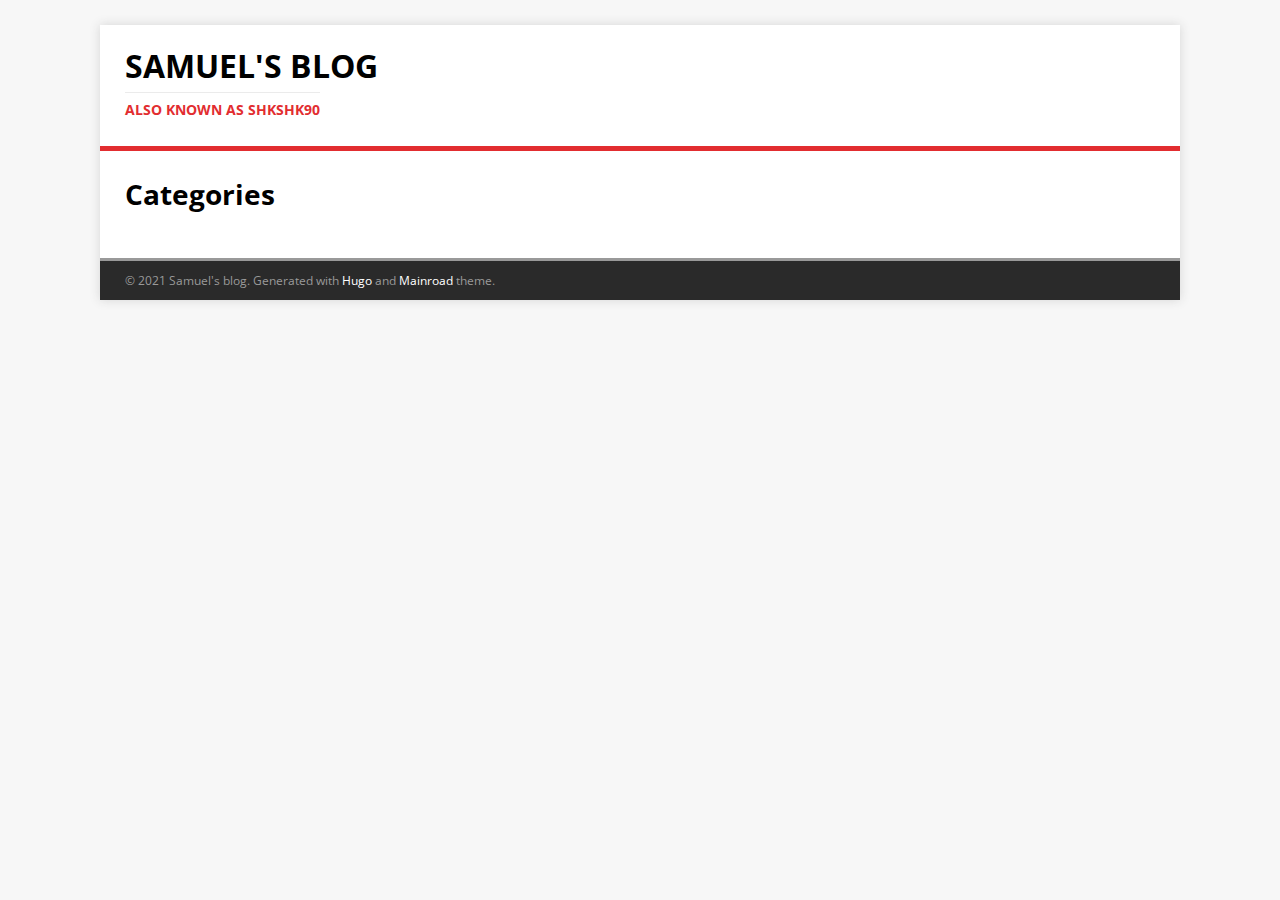
==== categories/index.html @ c83a8d78 "hugo trial 1" ====
<!DOCTYPE html>
<html class="no-js" lang="en">
<head>
	<meta charset="UTF-8">
	<meta name="viewport" content="width=device-width, initial-scale=1">
	<meta http-equiv="X-UA-Compatible" content="IE=edge">
	<title>Categories - Samuel&#39;s blog</title>
	<script>(function(d,e){d[e]=d[e].replace("no-js","js");})(document.documentElement,"className");</script>
	<meta name="description" content="">
		<meta property="og:title" content="Categories" />
<meta property="og:description" content="Sam&#39;s personal blog about mostly technical stuff." />
<meta property="og:type" content="website" />
<meta property="og:url" content="/categories/" />


	<link rel="preconnect" href="https://fonts.gstatic.com" crossorigin>
	<link rel="dns-prefetch" href="//fonts.googleapis.com">
	<link rel="dns-prefetch" href="//fonts.gstatic.com">
	<link rel="stylesheet" href="https://fonts.googleapis.com/css?family=Open+Sans:400,400i,700">

	<link rel="stylesheet" href="/css/style.css">
	
	<link rel="alternate" type="application/rss+xml" href="/categories/index.xml" title="Samuel's blog">

	<link rel="shortcut icon" href="/ico/favicon.ico">
    <link rel="icon" href="/ico/favicon.ico">
    <link rel="icon" href="/ico/favicon.svg" type="image/svg+xml">
    <link rel="apple-touch-icon" sizes="128x128" href="/ico/favicon-128.png">
    <link rel="apple-touch-icon" sizes="144x144" href="/ico/favicon-144.png">
    <link rel="apple-touch-icon" sizes="152x152" href="/ico/favicon-152.png">
    <link rel="apple-touch-icon" sizes="16x16" href="/ico/favicon-16.png">
    <link rel="apple-touch-icon" sizes="192x192" href="/ico/favicon-192.png">
    <link rel="apple-touch-icon" sizes="196x196" href="/ico/favicon-196.png">
    <link rel="apple-touch-icon" sizes="32x32" href="/ico/favicon-32.png">
    <link rel="apple-touch-icon" sizes="48x48" href="/ico/favicon-48.png">
    <link rel="apple-touch-icon" sizes="64x64" href="/ico/favicon-64.png">
    <link rel="apple-touch-icon" sizes="72x72" href="/ico/favicon-72.png">
    <link rel="apple-touch-icon" sizes="96x96" href="/ico/favicon-96.png">
		
</head>
<body class="body">
	<div class="container container--outer">
		<header class="header">
	<div class="container header__container">
		
	<div class="logo">
		<a class="logo__link" href="/" title="Samuel&#39;s blog" rel="home">
			<div class="logo__item logo__text">
					<div class="logo__title">Samuel&#39;s blog</div>
					<div class="logo__tagline">Also known as shkshk90</div>
				</div>
		</a>
	</div>
		<div class="divider"></div>
	</div>
</header>
		<div class="wrapper flex">
			<div class="primary">
			
<main class="main list" role="main">
	<header class="main__header">
		<h1 class="main__title">Categories</h1>
	</header>
</main>


			</div>
			
<aside class="sidebar">
</aside>
		</div>
		<footer class="footer">
	<div class="container footer__container flex">
		
		<div class="footer__copyright">
			&copy; 2021 Samuel&#39;s blog.
			<span class="footer__copyright-credits">Generated with <a href="https://gohugo.io/" rel="nofollow noopener" target="_blank">Hugo</a> and <a href="https://github.com/Vimux/Mainroad/" rel="nofollow noopener" target="_blank">Mainroad</a> theme.</span>
		</div>
	</div>
</footer>
	</div>
<script async defer src="/js/menu.js"></script>
</body>
</html>
---- css/style.css ----
*,
*::before,
*::after {
	box-sizing: border-box;
}

article,
aside,
dialog,
figcaption,
figure,
footer,
header,
hgroup,
main,
nav,
section {
	display: block;
}

:focus::-webkit-input-placeholder {
	color: transparent;
}

:focus::-moz-placeholder {
	color: transparent;
}

:focus:-moz-placeholder {
	color: transparent;
}

:focus:-ms-input-placeholder {
	color: transparent;
}

/* Structure */
html {
	font-size: 100%;
	-ms-text-size-adjust: none;
	-webkit-text-size-adjust: none;
}

body {
	margin: 0;
	font-family: "Open Sans", Helvetica, Arial, sans-serif;
	font-size: 14px;
	font-size: .875rem;
	line-height: 1.6;
	word-wrap: break-word;
	background: #f7f7f7;
	-webkit-font-smoothing: antialiased;
}

.container {
	position: relative;
	width: 100%;
	max-width: 1080px;
	margin: 0 auto;
}

.container--outer {
	margin: 25px auto;
	box-shadow: 0 0 10px rgba(50, 50, 50, .17);
}

.wrapper {
	padding: 25px;
	background: #fff;
}

.flex {
	display: -webkit-flex;
	display: flex;
}

.primary {
	-webkit-flex: 1 0 65.83%;
	flex: 1 0 65.83%;
	-webkit-order: 1;
	order: 1;
	min-width: 0;
}

.sidebar {
	-webkit-flex: 1 0 31.66%;
	flex: 1 0 31.66%;
	-webkit-order: 2;
	order: 2;
	min-width: 0;
	margin: 0 0 0 2.5%;
}

.sidebar--left {
	-webkit-order: 0;
	order: 0;
	margin: 0 2.5% 0 0;
}

.clearfix {
	display: block;
}

.clearfix::after {
	display: block;
	height: 0;
	padding: 0;
	margin: 0;
	clear: both;
	line-height: 0;
	visibility: hidden;
	content: "";
}

input,
button,
select,
optgroup,
textarea {
	margin: 0;
	font-family: inherit;
	font-size: inherit;
	line-height: inherit;
}

/* Button */
.btn {
	padding: 5px 10px;
	font-weight: 700;
	color: #fff;
	white-space: pre-line;
	background: #2a2a2a;
}

.btn:hover {
	color: #fff;
	background: #e22d30;
}

/* Animation */
.menu__item,
.btn {
	transition: background-color .25s ease-out;
}

/* Typography */
h1,
h2,
h3,
h4,
h5,
h6 {
	margin: 0 0 20px;
	margin: 0 0 1.25rem;
	font-weight: 700;
	line-height: 1.3;
	color: #000;
}

h1 {
	font-size: 32px;
	font-size: 2rem;
}

h2 {
	font-size: 24px;
	font-size: 1.5rem;
}

h3 {
	font-size: 20px;
	font-size: 1.25rem;
}

h4 {
	font-size: 18px;
	font-size: 1.125rem;
}

h5 {
	font-size: 16px;
	font-size: 1rem;
}

h6 {
	font-size: 16px;
	font-size: 1rem;
}

a {
	color: #000;
	text-decoration: none;
}

a:hover {
	color: #e22d30;
}

hr {
	margin: 0 0 20px;
	border: 0;
	border-top: 1px solid #dadada;
}

p {
	margin: 0 0 20px;
	margin: 0 0 1.25rem;
}

b,
strong {
	font: inherit;
	font-weight: 700;
}

i,
em {
	font: inherit;
	font-style: italic;
}

ol,
ul {
	padding: 0;
	margin: 0;
}

small {
	font-size: 12px;
	font-size: .75rem;
}

mark {
	background-color: #fd5;
}

figure {
	margin: 0 0 20px;
	margin: 0 0 1.25rem;
}

figcaption {
	margin-top: 4px;
	margin-top: .25rem;
	color: #666;
}

figcaption h4 {
	margin: 0;
	color: inherit;
}

pre,
code,
kbd,
samp {
	font-family: SFMono-Regular, Menlo, Monaco, Consolas, "Liberation Mono", "Courier New", monospace;
	font-size: inherit;
}

pre,
code {
	background-color: #f5f5f5;
	border: 1px solid #ebebeb;
}

code {
	padding: 0 5px;
	color: #c33;
}

pre {
	display: block;
	padding: 0;
	padding: 1.25rem;
	margin-bottom: 20px;
	margin-bottom: 1.25rem;
	overflow: auto;
	color: #000;
}

pre code {
	padding: 0;
	color: inherit;
	white-space: inherit;
	background: inherit;
	border: 0;
}

kbd {
	padding: 2px 3px;
	color: #fff;
	background-color: #2a2a2a;
}

blockquote {
	display: block;
	padding: 5px 0 5px 15px;
	margin: 0 0 20px;
	margin: 0 0 1.25rem;
	line-height: 1.6;
	border-left: 5px solid #e22d30;
}

blockquote p:last-child {
	margin: 0;
}

blockquote footer {
	text-align: right;
}

sup,
sub {
	font-size: 10px;
	font-size: .625rem;
	font-style: normal;
}

sup {
	vertical-align: super;
}

sub {
	vertical-align: sub;
}

abbr[title] {
	text-decoration: none;
	cursor: help;
	border-bottom: 1px dotted #000;
}

q {
	font-style: italic;
}

address {
	margin-bottom: 20px;
	margin-bottom: 1.25rem;
	font-family: "Consolas", Courier New, Courier, monospace;
	line-height: 1.5;
}

dl {
	margin: 0 0 10px 20px;
}

dt,
dd {
	display: list-item;
}

dt {
	font-weight: bold;
	list-style-type: square;
}

dd {
	margin-left: 20px;
	list-style-type: circle;
}

select {
	max-width: 100%;
}

.warning {
	padding: 20px 10px;
	text-align: center;
	border: 1px solid #ddd;
}

.warning__icon {
	margin-bottom: 20px;
	fill: #ddd;
}

/* Header */
.header {
	background: #fff;
}

.logo {
	padding: 25px;
}

.logo__link {
	display: inline-block;
}

.logo__item {
	display: inline-block;
	vertical-align: middle;
}

.logo__img {
	max-height: 256px;
}

.logo__text {
	text-transform: uppercase;
}

.logo--mixed .logo__item {
	margin: .5rem auto;
}

.logo--mixed .logo__img {
	max-width: 128px;
	max-height: 128px;
}

.logo--mixed .logo__text {
	padding: 0 1rem;
}

.logo__title {
	font-size: 32px;
	font-size: 2rem;
	font-weight: 700;
	line-height: 1;
	color: #000;
}

.logo__tagline {
	display: inline-block;
	padding-top: 10px;
	margin-top: 10px;
	font-size: 14px;
	font-size: .875rem;
	font-weight: 700;
	line-height: 1;
	color: #e22d30;
	border-top: 1px solid #ebebeb;
}

.divider {
	height: 5px;
	margin: 0;
	background: #e22d30;
	border: 0;
}

/* Main menu */
.no-js .menu__btn {
	display: none;
}

.menu__btn {
	display: block;
	width: 100%;
	padding: 0;
	font: inherit;
	color: #fff;
	background: #2a2a2a;
	border: 0;
	outline: 0;
}

.menu__btn-title {
	position: relative;
	display: block;
	padding: 10px 15px;
	padding: .625rem .9375rem;
	font-weight: 700;
	text-align: right;
	text-transform: uppercase;
	cursor: pointer;
	-webkit-user-select: none;
	-moz-user-select: none;
	-ms-user-select: none;
	-o-user-select: none;
	user-select: none;
}

:focus > .menu__btn-title {
	box-shadow: inset 0 0 1px 3px #e22d30;
}

button:not(:-moz-focusring):focus > .menu__btn-title {
	box-shadow: none;
}

.menu__btn:focus,
.menu__btn-title:focus {
	outline: 0;
}

.js .menu__btn--active {
	color: #e22d30;
}

.menu__list {
	list-style: none;
	background: #2a2a2a;
}

.menu__item:hover {
	background: #e22d30;
}

.menu__item:first-child {
	border: 0;
}

.menu__item--active {
	background: #e22d30;
}

.menu__link {
	display: block;
	padding: 10px 15px;
	padding: .625rem .9375rem;
	font-weight: 700;
	color: #fff;
	text-transform: uppercase;
}

.menu__link:hover {
	color: #fff;
}

.js .menu__list {
	position: absolute;
	z-index: 1;
	width: 100%;
	visibility: hidden;
	-webkit-transform: scaleY(0);
	transform: scaleY(0);
	-webkit-transform-origin: top left;
	transform-origin: top left;
}

.js .menu__list--active {
	visibility: visible;
	border-top: 1px solid rgba(255, 255, 255, .1);
	border-bottom: 1px solid rgba(255, 255, 255, .1);
	-webkit-transform: scaleY(1);
	transform: scaleY(1);
}

.menu__list--transition {
	transition: visibility .15s ease, transform .15s ease, -webkit-transform .15s ease;
}

@media screen and (min-width: 767px) {
	.menu {
		border-bottom: 5px solid #e22d30;
	}

	.menu__btn {
		display: none;
	}

	.menu__list,
	.js .menu__list {
		position: relative;
		display: -webkit-flex;
		display: flex;
		-webkit-flex-wrap: wrap;
		flex-wrap: wrap;
		visibility: visible;
		border: 0;
		-webkit-transform: none;
		transform: none;
	}

	.menu__item {
		border-left: 1px solid rgba(255, 255, 255, .1);
	}
}

/* Posts/Pages */
.post__header,
.main__header {
	margin-bottom: 20px;
	margin-bottom: 1.25rem;
}

.main__title {
	font-size: 28px;
	font-size: 1.75rem;
}

.main__content {
	margin-bottom: 20px;
	margin-bottom: 1.25rem;
}

.meta {
	font-size: 13px;
	font-size: .8125rem;
	vertical-align: baseline;
}

.meta,
.meta a {
	color: #666;
}

.meta a:hover {
	color: #e22d30;
}

.meta__item {
	display: inline;
	margin-left: 15px;
}

.meta__item:first-child {
	margin-left: 0;
}

.meta__icon {
	margin-right: 5px;
	vertical-align: middle;
	fill: #c4c4c4;
}

.meta__text {
	vertical-align: middle;
}

.post__title {
	margin: 0;
}

.post__meta {
	padding: 5px 0;
	margin-top: 10px;
	margin-top: .625rem;
	border-top: 1px dotted #ebebeb;
	border-bottom: 1px dotted #ebebeb;
}

.post__lead {
	margin-top: 4px;
	margin-top: .25rem;
	margin-bottom: 0;
	font-size: 16px;
	font-size: 1rem;
	font-style: italic;
}

.post__thumbnail {
	max-width: 1030px;
	margin: 0 0 20px;
	margin-bottom: 0 0 1.25rem;
}

.post__thumbnail img {
	width: 100%;
}

.content a,
.warning a,
.authorbox__description a {
	font-weight: 700;
	color: #e22d30;
}

.content a:hover,
.warning a:hover,
.authorbox__description a:hover {
	color: #e22d30;
	text-decoration: underline;
}

.content .alignnone {
	display: block;
	margin: 20px 0;
	margin: 1.25rem 0;
}

.content .aligncenter {
	display: block;
	margin: 20px auto;
	margin: 1.25rem auto;
}

.content .alignleft {
	display: inline;
	float: left;
	margin: 5px 20px 20px 0;
	margin: .3125rem 1.25rem 1.25rem 0;
}

.content .alignright {
	display: inline;
	float: right;
	margin: 5px 0 20px 20px;
	margin: .3125rem 0 1.25rem 1.25rem;
}

.content ul {
	list-style: square;
}

.content ol {
	list-style: decimal;
}

.content ul,
.content ol {
	margin: 0 0 20px 40px;
}

.content ul ul,
.content ol ol,
.content ol ul,
.content ul ol {
	margin: 0 0 0 40px;
}

.content li {
	margin-bottom: 5px;
}

.post__footer {
	margin-top: 20px;
	margin-top: 1.25rem;
}

/* Post tags */
.tags {
	margin-bottom: 20px;
	margin-bottom: 1.25rem;
	font-size: 12px;
	font-size: .75rem;
	line-height: 1;
	color: #fff;
}

.tags__list {
	list-style: none;
}

.tags__item {
	float: left;
	margin: 0 6px 6px 0;
	margin: 0 .375rem .375rem 0;
	text-transform: uppercase;
	background: #2a2a2a;
}

.tags__item:hover {
	background: #e22d30;
}

.tags__link,
.tags__link:hover {
	display: block;
	padding: 10px 15px;
}

.tags__badge {
	float: left;
	width: 32px;
	height: 32px;
	padding: 8px;
	margin-right: 6px;
	background: #e22d30;
	fill: #fff;
}

/* Table of Contents */
.toc {
	margin-bottom: 20px;
	font-weight: 700;
	color: #7a8288;
	background: #fff;
	border-color: #ebebeb;
	border-style: solid;
	border-top-width: 1px;
	border-right-width: 1px;
	border-bottom-width: 0;
	border-left-width: 1px;
}

.toc__title {
	padding: 5px 10px;
	color: #fff;
	text-transform: uppercase;
	-webkit-user-select: none;
	-moz-user-select: none;
	-ms-user-select: none;
	-o-user-select: none;
	user-select: none;
	background: #2a2a2a;
}

.toc__menu ul {
	margin: 0;
	list-style: none;
}

.toc__menu li li a {
	padding-left: 25px;
}

.toc__menu li li li a {
	padding-left: 45px;
}

.toc__menu li li li li a {
	padding-left: 65px;
}

.toc__menu li li li li li a {
	padding-left: 85px;
}

.toc__menu li li li li li li a {
	padding-left: 105px;
}

.toc__menu li {
	margin: 0;
}

.toc__menu a {
	display: block;
	padding: 5px 10px;
	color: #e22d30;
	border-bottom: 1px solid #ebebeb;
}

.toc__menu a:hover {
	text-decoration: underline;
}

/* Author Box */
.authorbox {
	padding: 25px 0;
	margin-bottom: 25px;
	line-height: 1.5;
	border-top: 1px solid #ebebeb;
	border-bottom: 1px solid #ebebeb;
}

.authorbox__avatar {
	float: left;
	padding: 3px;
	margin: 0 25px 0 0;
	border: 1px solid #ebebeb;
}

.authorbox__header {
	margin-bottom: 10px;
}

.authorbox__name {
	font-size: 16px;
	font-size: 1rem;
	font-weight: 700;
}

/* List content */
.list__item {
	padding-bottom: 20px;
	padding-bottom: 1.25rem;
	margin-bottom: 20px;
	margin-bottom: 1.25rem;
	border-bottom: 1px solid #ebebeb;
}

.list__header {
	margin-bottom: 10px;
	margin-bottom: .625rem;
}

.list__title {
	font-size: 20px;
	font-size: 1.25rem;
}

.list__meta {
	margin-top: 5px;
}

.list__thumbnail {
	float: left;
	margin: 0 20px 0 0;
}

.list__thumbnail img {
	width: 100%;
	max-width: 235px;
}

.list__footer-readmore {
	float: right;
	margin-top: 10px;
}

/* Pagination */
.pagination {
	margin-top: 20px;
}

.pagination__item {
	display: inline-block;
	padding: 10px 15px;
	font-weight: 700;
	color: #000;
	background: #f5f5f5;
}

.pagination__item:hover,
.pagination__item--current {
	color: #fff;
	background: #e22d30;
}

/* Pager (prev/next links) navigation */
.pager {
	-webkit-justify-content: space-between;
	justify-content: space-between;
	padding-top: 25px;
	padding-bottom: 25px;
	margin-bottom: 25px;
	border-bottom: 1px solid #ebebeb;
}

.pager__subtitle {
	display: block;
	margin-bottom: 5px;
	font-weight: 700;
	line-height: 1;
	text-transform: uppercase;
}

.pager__title {
	margin-bottom: 0;
	overflow: hidden;
	font-size: 13px;
	font-size: .8125rem;
}

.pager__item {
	-webkit-flex: 1 1 50%;
	flex: 1 1 50%;
	max-width: 48%;
}

.pager__item--next {
	margin-left: auto;
	text-align: right;
}

.pager__link {
	display: block;
}

/* Images / Video */
img {
	width: auto\9; /* ie8 */
	max-width: 100%;
	height: auto;
	vertical-align: bottom;
}

iframe,
embed,
object,
video {
	max-width: 100%;
}

/* Table */
table {
	width: 100%;
	margin-bottom: 20px;
	margin-bottom: 1.25rem;
	border-spacing: 0;
	border-collapse: collapse;
	border-top: 1px solid #ebebeb;
	border-left: 1px solid #ebebeb;
}

td,
th {
	padding: 5px 10px;
	border-right: 1px solid #ebebeb;
	border-bottom: 1px solid #ebebeb;
}

th {
	font-weight: 700;
}

/* Forms */
input {
	padding: 5px;
	font-size: 12px;
	vertical-align: middle;
	background: #f5f5f5;
	border: 1px solid #ebebeb;
	transition: all .25s ease-in-out;
}

input[type=text],
input[type=email],
input[type=tel],
input[type=url] {
	width: 60%;
}

input[type=text]:hover,
input[type=email]:hover,
input[type=tel]:hover,
input[type=url]:hover,
textarea:hover {
	border: 1px solid #aaa;
}

input[type=submit],
input[type=reset] {
	display: inline-block;
	min-width: 150px;
	padding: 10px 15px;
	font-weight: 700;
	color: #fff;
	text-transform: uppercase;
	cursor: pointer;
	background: #2a2a2a;
	border: 0;
	transition: all .1s linear;
	-webkit-appearance: none;
}

input[type=submit]:hover,
input[type=reset]:hover {
	background: #e22d30;
}

textarea {
	width: 96%;
	padding: 5px;
	overflow: auto;
	line-height: 1.5;
	resize: vertical;
	background: #f5f5f5;
	border: 1px solid rgba(0, 0, 0, .1);
}

/* Widgets */
.widget {
	margin-bottom: 25px;
	overflow: hidden;
}

.widget:last-child {
	margin-bottom: 0;
}

.widget__title {
	position: relative;
	padding-bottom: 5px;
	font-size: 16px;
	font-size: 1rem;
	text-transform: uppercase;
	border-bottom: 3px solid #e22d30;
}

.widget__item {
	display: block;
	padding: 5px 0;
	border-bottom: 1px dotted #ebebeb;
}

.widget__item:first-child {
	padding-top: 0;
}

.widget__counter--bubble {
	display: inline-block;
	padding: 0 6px;
	font-size: .75rem;
	color: #666;
	text-align: center;
	background: #ebebeb;
	border-radius: 2em;
}

/* Search widget */
.widget-search__form {
	display: block;
	padding: 5%;
	margin: 0 auto;
	background: #f5f5f5;
}

.widget-search__form .widget-search__submit {
	display: none;
}

.widget-search__field {
	position: relative;
	display: block;
	width: 90%;
	padding: 8px;
	margin: 0 auto;
	font-size: 11px;
	cursor: pointer;
	background: #fff;
	border: 1px solid #ebebeb;
	border-radius: 0;
	outline-offset: -2px;
	transition: none;
	-webkit-appearance: none;
}

.widget-search__field:active,
.widget-search__field:focus {
	cursor: text;
}

/* Social widget */
.widget-social__item {
	padding: 0;
	border: 0;
}

.widget-social__link {
	display: block;
	margin: 0 0 8px;
	white-space: normal;
}

.widget-social__link-icon {
	margin: 0 5px 0 0;
	vertical-align: middle;
	fill: #fff;
}

/* Tags Widget */
.widget-taglist__link {
	display: inline-block;
	margin: 0 4px 8px 0;
	font-size: 12px;
	text-transform: uppercase;
}

/* Languages Widget */
.widget-languages__link {
	display: block;
}

.widget-languages__link:hover .widget-languages__link-btn {
	color: #fff;
	background: #e22d30;
}

.widget-languages__link-btn {
	display: inline-block;
}

/* Footer */
.footer {
	padding: 10px 25px;
	font-size: 12px;
	font-size: .75rem;
	color: #999;
	background: #2a2a2a;
	border-top: 3px solid #999;
}

.footer__container {
	-webkit-flex-flow: row wrap;
	flex-flow: row wrap;
	-webkit-justify-content: space-between;
	justify-content: space-between;
}

.footer__links {
	-webkit-order: 1;
	order: 1;
}

.footer a {
	color: #fff;
}

.footer a:hover {
	text-decoration: underline;
}

/* Media Queries */
@media screen and (max-width: 1475px) {
	.container--outer {
		width: 95%;
	}
}

@media screen and (max-width: 900px) {
	.container--outer {
		width: 100%;
		margin: 0 auto;
	}

	.wrapper,
	.logo {
		padding: 20px;
	}

	.widget {
		margin-bottom: 20px;
	}

	.footer__container {
		display: block;
	}

	.footer__links {
		padding-bottom: 8px;
		padding-bottom: 0.5rem;
		text-align: center;
	}

	.footer__copyright {
		text-align: center;
	}
}

@media screen and (max-width: 767px) {
	.wrapper {
		display: block;
	}

	.sidebar {
		float: none;
		width: 100%;
		margin: 0;
	}

	.logo {
		text-align: center;
	}

	.logo__link {
		margin: 0 auto;
	}

	.logo__title {
		font-size: 24px;
		font-size: 1.5rem;
	}

	.sidebar {
		margin-top: 20px;
	}
}

@media screen and (max-width: 620px) {
	input[type=text],
	input[type=email],
	input[type=tel],
	input[type=url] {
		width: 88%;
	}

	.meta__item {
		display: block;
		margin-left: 0;
	}

	.authorbox {
		text-align: center;
	}

	.authorbox__avatar {
		display: inline-block;
		float: none;
		margin: 0 0 20px;
	}

	.pager {
		display: block;
	}

	.pager__item {
		min-width: 100%;
		text-align: center;
	}

	.pager__item--prev {
		padding-bottom: 25px;
	}

	.content ul,
	.content ol {
		margin: 0 0 20px 20px;
	}

	.content ul ul,
	.content ol ol,
	.content ol ul,
	.content ul ol {
		margin: 0 0 0 20px;
	}

	.list__thumbnail {
		max-width: 80px;
	}

	.list__title {
		font-size: 16px;
		font-size: 1rem;
	}

	.list__lead {
		font-size: 14px;
		font-size: .875rem;
	}

	.list__meta {
		display: block;
		font-size: 11px;
		font-size: .6875rem;
	}
}
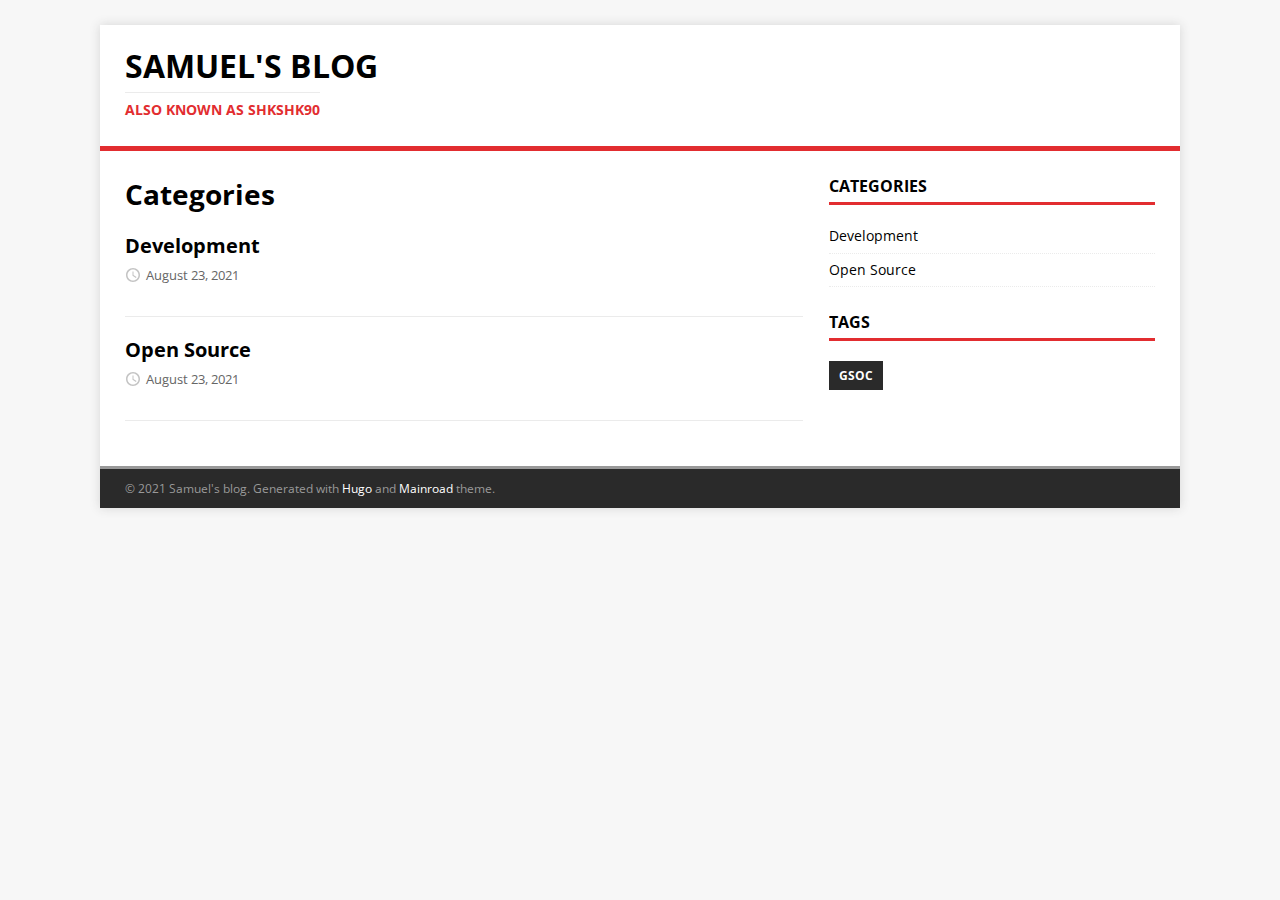
==== commit 983cf4af: "RC5" ====
--- a/categories/index.html
+++ b/categories/index.html
@@ -60,13 +60,58 @@
 <main class="main list" role="main">
 	<header class="main__header">
 		<h1 class="main__title">Categories</h1>
+	</header><article class="list__item post">
+	<header class="list__header">
+		<h2 class="list__title post__title">
+			<a href="/categories/development/" rel="bookmark">
+			Development
+			</a>
+		</h2>
+		<div class="list__meta meta">
+<div class="meta__item-datetime meta__item">
+	<svg class="meta__icon icon icon-time" width="16" height="14" viewBox="0 0 30 28"><path d="M15 0C7 0 1 6 1 14s6 14 14 14 14-6 14-14S23 0 15 0zm0 25C9 25 4 20 4 14S9 3 15 3s11 5 11 11-5 11-11 11zm1-18h-2v8.4l6.8 4.4L22 18l-6-3.8V7z"/></svg><time class="meta__text" datetime="2021-08-23T06:30:01&#43;02:00">August 23, 2021</time></div></div>
 	</header>
+	<div class="content list__excerpt post__content clearfix">
+		
+	</div>
+</article><article class="list__item post">
+	<header class="list__header">
+		<h2 class="list__title post__title">
+			<a href="/categories/open-source/" rel="bookmark">
+			Open Source
+			</a>
+		</h2>
+		<div class="list__meta meta">
+<div class="meta__item-datetime meta__item">
+	<svg class="meta__icon icon icon-time" width="16" height="14" viewBox="0 0 30 28"><path d="M15 0C7 0 1 6 1 14s6 14 14 14 14-6 14-14S23 0 15 0zm0 25C9 25 4 20 4 14S9 3 15 3s11 5 11 11-5 11-11 11zm1-18h-2v8.4l6.8 4.4L22 18l-6-3.8V7z"/></svg><time class="meta__text" datetime="2021-08-23T06:30:01&#43;02:00">August 23, 2021</time></div></div>
+	</header>
+	<div class="content list__excerpt post__content clearfix">
+		
+	</div>
+</article>
 </main>
 
 
 			</div>
 			
 <aside class="sidebar">
+<div class="widget-categories widget">
+	<h4 class="widget__title">Categories</h4>
+	<div class="widget__content">
+		<ul class="widget__list">
+			<li class="widget__item">
+				<a class="widget__link" href="/categories/development/">Development</a></li>
+			<li class="widget__item">
+				<a class="widget__link" href="/categories/open-source/">Open Source</a></li>
+		</ul>
+	</div>
+</div>
+<div class="widget-taglist widget">
+	<h4 class="widget__title">Tags</h4>
+	<div class="widget__content">
+		<a class="widget-taglist__link widget__link btn" href="/tags/gsoc/" title="GSoC">GSoC</a>
+	</div>
+</div>
 </aside>
 		</div>
 		<footer class="footer">
